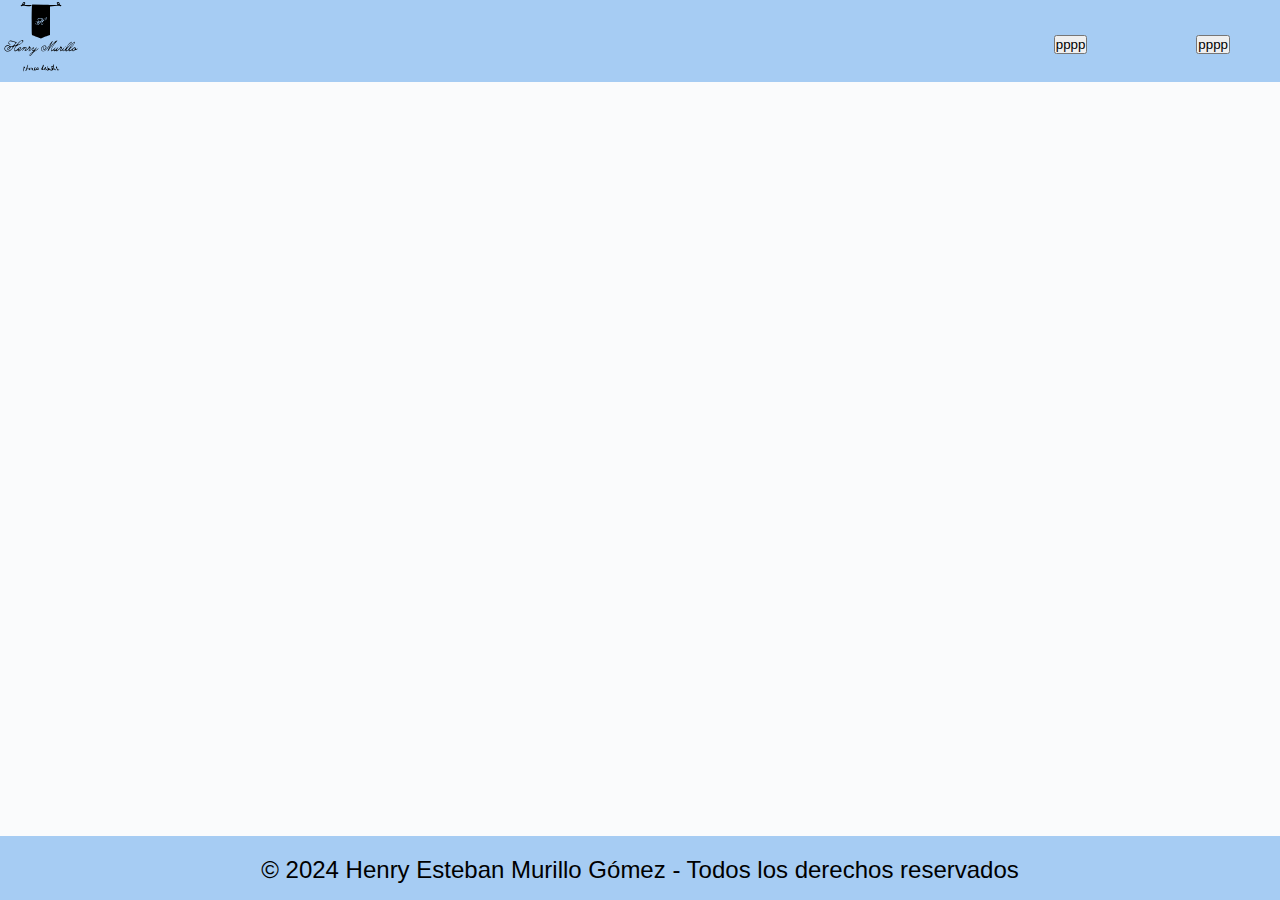
==== login.html @ f7b50b7d "login" ====
<!DOCTYPE html>
<html lang="en">

<head>
  <meta charset="UTF-8">
  <meta name="viewport" content="width=device-width, initial-scale=1.0">
  <title>Document</title>
  <link rel="stylesheet" href="estilos/stilos.css">
</head>

<body>
  <header class="header">
    <a href="#">
      <img class="logo" src="/imagenes/LOGO.svg" alt="logo">
    </a>
    <nav class="navigation">
      <a href="#" class="navigation__link">
        <button>pppp</button>
      </a>
      <a href="#" class="navigation__link">
        <button>pppp</button>
      </a>

    </nav>
  </header>
  <section>
    <div>
      <footer class="foter">
        <p class="parrafo">
          &copy; 2024 Henry Esteban Murillo Gómez - Todos los derechos reservados
        </p>

      </footer>
    </div>
  </section>

</body>

</html>
---- estilos/stilos.css ----
*{
    margin: 0;
    padding: 0;
    box-sizing: border-box;
    
}

body{
    font-size: 24px;
    background-color: #fafbfc;
     font-family: "Ubuntu", sans-serif;
  font-weight: 300;
  font-style: normal;
}

.header{
    background-color: #A6CCF3;
    display: flex;
    justify-content: space-between;
    
}
.navigation {
   
    padding-top: 20px;
  
}
.navigation__link{
  display: inline;
    text-decoration: none;
    color: #fff;
    font-size: 32px;
    margin: 50px;
    
}
.navigation__link:hover{
    color: #1c1c1c;
}

.foter {
    
    position: fixed;
    bottom: 0;
    width: 100%;
    height: 64px;
    background-color: #A6CCF3; 
    text-align: center;
   
}

.parrafo {
    text-align: center;
    color: black;
    padding-top: 20px;
    
}

.logo {

    width: 80px
}

.titulo2{
 margin: 81px 148px 63px;
 color: #A6CCF3;
 font-size: 50px;

 
 
}

.slidein {
  animation-duration: 5s;
  animation-name: slidein;

}

@keyframes slidein {
  from {
    margin-left: 100%;
    width: 300%;
  }

  to {
    margin-left: 0%;
    width: 100%;
  }
}
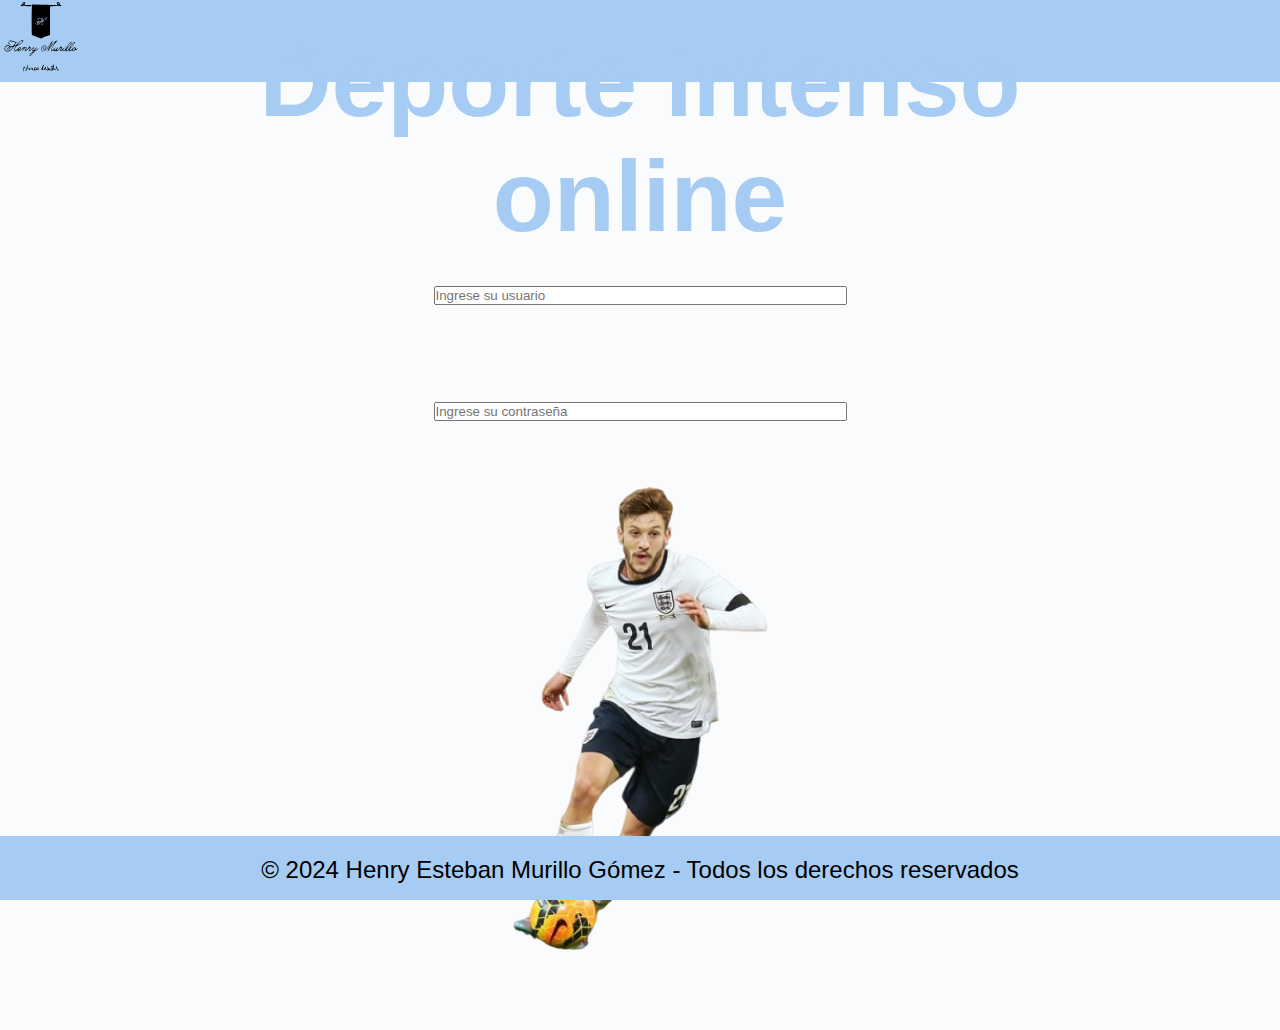
==== commit 14eb7cce: "html y css" ====
--- a/login.html
+++ b/login.html
@@ -13,16 +13,28 @@
     <a href="#">
       <img class="logo" src="/imagenes/LOGO.svg" alt="logo">
     </a>
-    <nav class="navigation">
-      <a href="#" class="navigation__link">
-        <button>pppp</button>
-      </a>
-      <a href="#" class="navigation__link">
-        <button>pppp</button>
-      </a>
 
-    </nav>
   </header>
+  <section class="contenido__saludo">
+    <div class="saludo">
+      <div class="titulo2">
+        <h1>Deporte intenso online</h1>
+        <div>
+          <input type="text" size="49" name="usuario" placeholder="Ingrese su usuario" required
+            pattern="[A-Za-z]+"><br><br>
+        </div>
+        <div>
+          <input type="text" size="49" name="contraseña" placeholder="Ingrese su contraseña" required
+            pattern="[A-Za-z]+"><br><br>
+        </div>
+        <div>
+          <figure>
+            <img src="imagenes/deportes2.png" alt="">
+          </figure>
+        </div>
+      </div>
+    </div>
+  </section>
   <section>
     <div>
       <footer class="foter">
--- a/estilos/stilos.css
+++ b/estilos/stilos.css
@@ -44,7 +44,7 @@
     height: 64px;
     background-color: #A6CCF3; 
     text-align: center;
-   
+  
 }
 
 .parrafo {
@@ -59,31 +59,54 @@
     width: 80px
 }
 
+.contenido__saludo{
+ display: flex;
+ align-items: center;
+ justify-content: space-around;
+ height: calc(100vh - 90px);
+}
+
+
+.saludo{
+  display: flex;
+  flex-direction: column;
+  justify-content: center;
+  align-items: center;
+}
+
 .titulo2{
  margin: 81px 148px 63px;
  color: #A6CCF3;
  font-size: 50px;
-
- 
- 
-}
-
-.slidein {
-  animation-duration: 5s;
-  animation-name: slidein;
+ text-align: center;
 
 }
 
-@keyframes slidein {
-  from {
-    margin-left: 100%;
-    width: 300%;
-  }
+.botonera{
+  width: 250px;
+  display: flex;
+  justify-content: center;
+  flex-direction: column;
+  gap: 2rem;
+}
 
-  to {
-    margin-left: 0%;
-    width: 100%;
-  }
+.button{
+  text-align: center;
+  padding: 10px 10px ;
+  border: none;
+  border-radius: 8px;
+  background-color: #A6CCF3;
+  color: #fff;
+  text-decoration: none;
+
+}
+
+.button--color{
+  background-color:#A6CCF3 ;
+}
+
+.button--alinear{
+  padding-top: 80px;
 }
 
 
@@ -91,3 +114,8 @@
 
 
 
+
+
+
+
+
